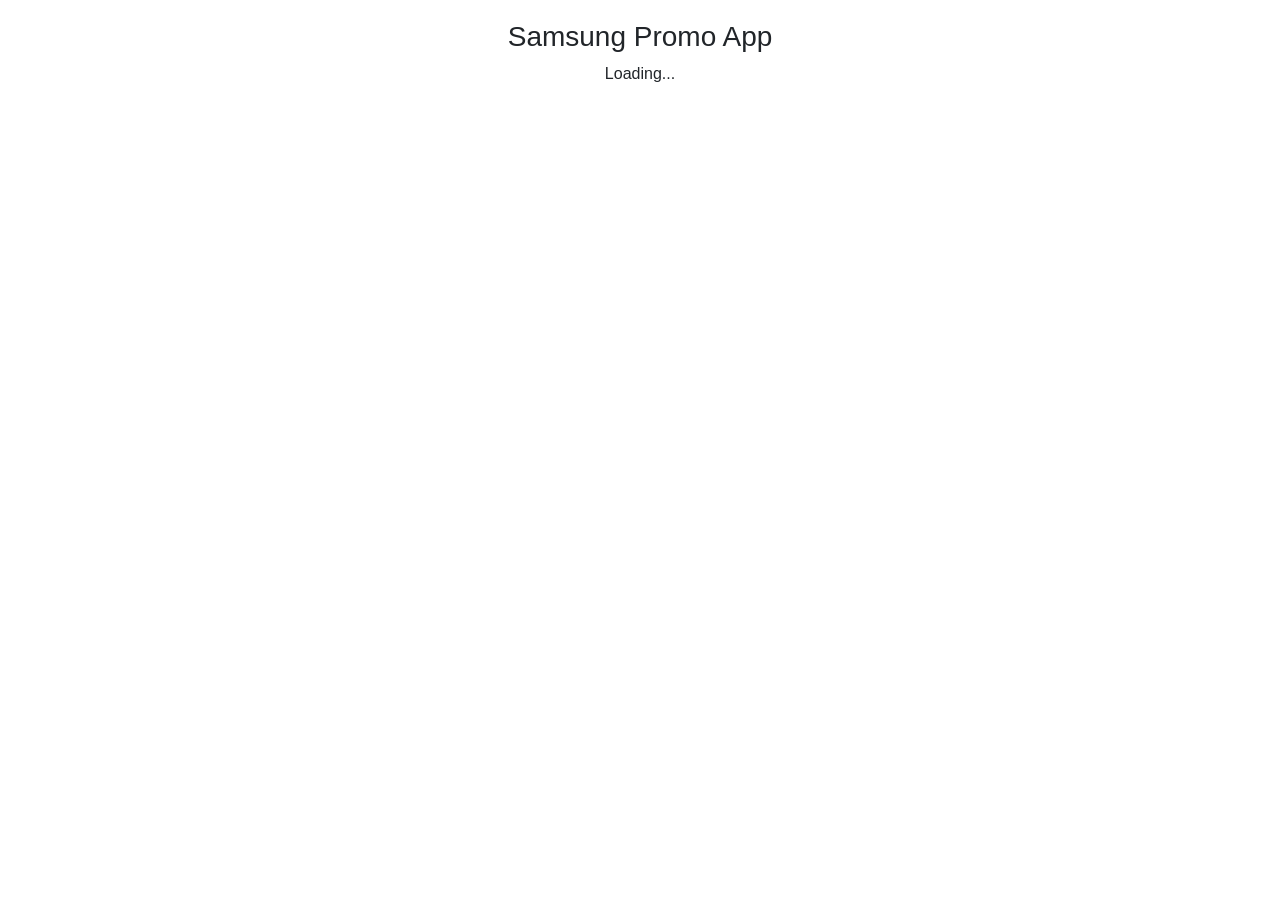
==== public/index.html @ 55f4d1cc "updated" ====
<!DOCTYPE html>
<html lang="en">
<head>
  <meta charset="UTF-8">
  <title>Samsung Promo App</title>
  <link rel="icon" href="2.jpg" type="image/gif" sizes="16x16">
  <style type="text/css">
    .imagesize{
  width: 100%;
  height: 600px;
}
  </style>

  <!--viewport -->
  <meta name="viewport" content="width=device-width, initial-scale=1">

  <!--bootstrap links start-->

  <link rel="stylesheet" href="https://maxcdn.bootstrapcdn.com/bootstrap/4.0.0/css/bootstrap.min.css" integrity="sha384-Gn5384xqQ1aoWXA+058RXPxPg6fy4IWvTNh0E263XmFcJlSAwiGgFAW/dAiS6JXm" crossorigin="anonymous">

<script src="https://code.jquery.com/jquery-3.2.1.slim.min.js" integrity="sha384-KJ3o2DKtIkvYIK3UENzmM7KCkRr/rE9/Qpg6aAZGJwFDMVNA/GpGFF93hXpG5KkN" crossorigin="anonymous"></script>
<script src="https://cdnjs.cloudflare.com/ajax/libs/popper.js/1.12.9/umd/popper.min.js" integrity="sha384-ApNbgh9B+Y1QKtv3Rn7W3mgPxhU9K/ScQsAP7hUibX39j7fakFPskvXusvfa0b4Q" crossorigin="anonymous"></script>
<script src="https://maxcdn.bootstrapcdn.com/bootstrap/4.0.0/js/bootstrap.min.js" integrity="sha384-JZR6Spejh4U02d8jOt6vLEHfe/JQGiRRSQQxSfFWpi1MquVdAyjUar5+76PVCmYl" crossorigin="anonymous"></script>

<!--bootstrap links end-->

	<script src="https://www.gstatic.com/firebasejs/5.0.4/firebase.js"></script>
	<script>
	  var config = {
	    apiKey: "AIzaSyDg0db87tCqXYxtG0iKQrXusgy9LTeqaeU",
	    authDomain: "samcogni124.firebaseapp.com",
	    databaseURL: "https://samcogni124.firebaseio.com",
	    projectId: "samcogni124",
	    storageBucket: "samcogni124.appspot.com",
	    messagingSenderId: "548947057181"
	  };
	  firebase.initializeApp(config);
	</script>
  <script src="https://cdn.firebase.com/libs/firebaseui/2.3.0/firebaseui.js"></script>
  <link type="text/css" rel="stylesheet" href="https://cdn.firebase.com/libs/firebaseui/2.3.0/firebaseui.css" />
  <link href="style.css" rel="stylesheet" type="text/css" media="screen" />

</head>
<body>
    <div id="container">
      <h3 style="margin-top: 20px;">Samsung Promo App</h3>
      <div id="loading">Loading...</div>
      <div id="loaded" class="hidden">
        <div id="main">
          <div id="user-signed-in" class="hidden">
            <div id="user-info" style="text-align: center;">
              <div class="service">
                <div class="text-center innertxt">
                   <div id="phone"></div>
                   <h1>Thank you...!</h1>
                   <h5>your coupon will be sent shortly</h5>
                </div>
              </div>
        <!--samsung mobile images row start-->

            <div class="container-fluid">
              <div class="row">
                <div class="col-lg-4 col-sm-12">
                  <a href="#"><img src="1.jpg" class="imagesize"></a>
                </div>



                <div class="col-lg-8 col-sm-12 offerdata">
                  <div class="scrollbar">
                  <h3 style="text-align: center; margin-top: 10px;">Dussehra Festive Consumer Offer</h3>
                  <h5>Offer period</h5>
                  <p>Offer shall be valid from October 19, 2020 – October 31, 2020. Samsung reserves the right to extend or dissolve the offer period at its sole discretion.</p>

                  <h5>Place & Outlet Coverage</h5>
                  <p>Offer valid only in States of Andhra Pradesh & Telangana. <br>
Offer not applicable on purchases made from Organized Trade and e-commerce websites or any other unauthorized seller.<br>
Request customer to check the offer’s availability before purchasing the product. 
</p>

                  <h5>Product Coverage</h5>
                  <p>Offer shall be applicable on all Samsung smartphones priced at or above Rs.15000.00 (“Products”).<br>
Note 20 Ultra 5G | Note 20 | S20 Ultra | S20+ | S20 | Note10+ | Note10 | Galaxy S20 FE | Galaxy S10 Lite | Galaxy Note10 Lite | A71 | A51 | A31 | A21s (All variants of mentioned models)<br>

Offer not valid on refurbished Products, Wearables and Tabs.
</p>

                  <h5>Eligibility of Participation </h5>
                  <p>Offer valid for Indian Citizens who have attained the age of 18 years or above, except employees & family members of Samsung & its affiliates/associate/subsidiary companies & their dealers/distributors/retailers, suppliers, advertising agencies & event management companies.<br><br>
Participant needs to purchase and activate the new Product from the Outlet during the Offer Period, failing which his or her participation shall stand forfeited.
</p>

                  <h5>Times Prime Subscription: </h5>
                  <p>Quarterly Subscription offer from “Times Prime” </p>

                  <h5>Steps to avail this Offer</h5>
                  <p>1. Customer have to buy the Product in offer only form the Outlets where Offer is available. <br>
2.  Customer should activate the purchased Product within three (03) days from the purchase date.<br>
3.  Customer have to validate his/her mobile number in the link which he will be receiving via message post Product purchase and activation. <br>
4.  Post validation, customer will get a Times Prime E-coupon code.<br>
</p>

                  <h5>How to avail this offer:</h5>
                  <p>1. Signup / Register on Times Prime using your mobile number or Email ID. <br>
2.  Post signup in Times Prime, you will be guided to main portal. <br>
3.  Click on the tab “Pay” to proceed further. <br>
4.  Pop up will come up to enter your E-Coupon. <br>
5.  Enter the code and enjoy the benefits. <br>
6.  All E-coupons ae valid till December 31, 2020 only. <br>
</p>

                  <h5>Times Prime Legal Disclaimer</h5>
                  <p>•  This Offer is governed by the laws of India and any disputes arising out of or in connection with this Offer will be subject to the exclusive jurisdiction of the courts at Gurugram, Haryana.<br>
• All terms and conditions related to Times Prime service shall be as per the Terms of Use available on Times Prime website. https://www.timesprime.com/ <br>
• For any assistance or queries related to Times Prime service please email at support@timesprime.com
</p>

                  <h5>General:</h5>
                  <p>•  These Offer(s) are provided by Samsung India Electronics Private Limited (“Samsung” or “Company”) or by other third-party partners as specifically mentioned in the concerned Offer on the Products.<br>
• Samsung reserves the right to change/alter & modify the terms & conditions of these Offers at any given point at its sole discretion without giving any reason whatsoever.<br>
• Samsung further reserves the right to amend/modify/withdraw/annul/extend the Offer at its sole discretion without any prior notice.<br>
• In no event shall Samsung be liable for losses or any incidental or consequential damages arising out of or in connection with the Offer, its services or its Terms (however arising, including negligence). Samsung shall not be responsible for any product or service liability of any kind.<br>
• In the event of any conflict or inconsistency regarding any instructions, rules and conditions on any advertising or promotional material relating to the Offer, these Terms and Conditions shall prevail over all such other instructions, rules and conditions.<br>
• All the Products under the Offer(s) mentioned in this document shall be with a Standard Manufacturer’s warranty as detailed in the warranty cards for each of the respective products.<br>
• EMI Offer(s) are provided solely at the issuer’s/ bank’s discretion, respectively. Samsung disclaims any and all claims in respect of the same. Under no circumstances shall Samsung and/or its affiliates and/or their directors, officers, agents or employees be held responsible for EMI Offer(s).<br>
• Decision of Samsung in relation to the Offer and matter incidental thereto shall be final and binding. These terms and/or any and all disputes arising or related to the Offers mentioned herein shall be governed by the laws of India and the courts located at Gurugram, Haryana shall have the exclusive jurisdiction.<br>
</p>

                </div>
                </div>
              </div> 
            </div>
          <!--samsung mobile images row end-->
             
              <div class="clearfix"></div>
            </div>
            <p>
              <button id="sign-out">Sign Out</button>
            </p>
          </div>

          

          <div id="user-signed-out" class="hidden">
            <div id="firebaseui-spa">
              <h3>Please verify with your phone number</h3>
              <div id="firebaseui-container"></div>
            </div>
          </div>
        </div>
      </div>
    </div>
    <script src="app.js"></script>
</body>
</html>
---- public/style.css ----
body {
  margin: 0;
}

#container {
  max-width: 600px;
  margin: 0 auto;
  text-align: center;
}

.clearfix {
  clear: both;
}

.hidden {
  display: none;
}

#user-info {
  border: none;
  clear: both;
  margin: 0 auto 20px;
  max-width: 400px;
  padding: 10px;
  text-align: left;
}
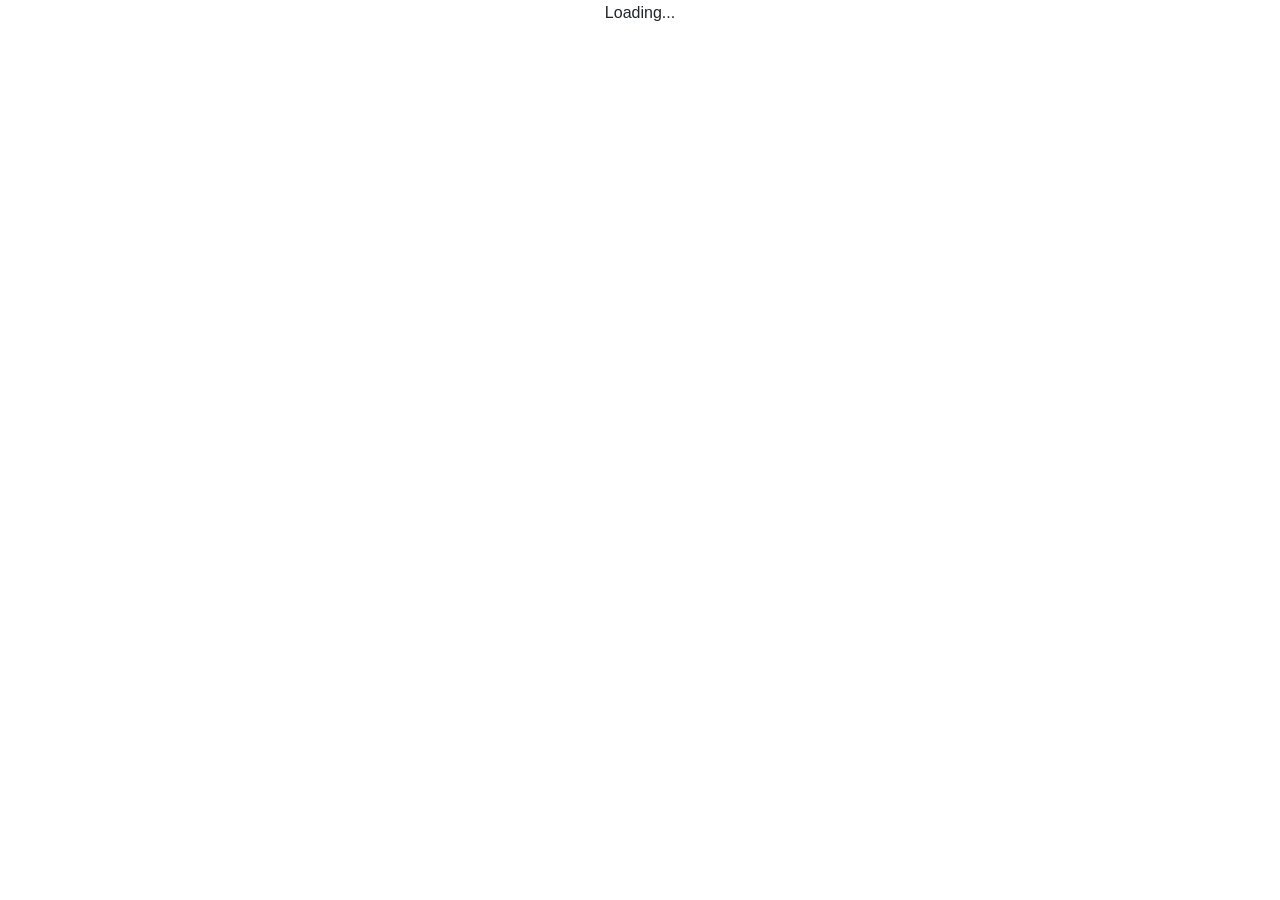
==== commit 94241750: "updated responsive" ====
--- a/public/index.html
+++ b/public/index.html
@@ -2,17 +2,20 @@
 <html lang="en">
 <head>
   <meta charset="UTF-8">
-  <title>Samsung Promo App</title>
-  <link rel="icon" href="2.jpg" type="image/gif" sizes="16x16">
+  <title>Samsung Festive Offer</title>
+  <link rel="icon" href="images/2.jpg" type="image/gif" sizes="16x16">
   <style type="text/css">
-    .imagesize{
-  width: 100%;
-  height: 600px;
-}
+  .imagesize{
+    width: 100%;
+    height: 600px;
+  }
   </style>
 
   <!--viewport -->
   <meta name="viewport" content="width=device-width, initial-scale=1">
+
+  <!--google fonts link-->
+  <link href="https://fonts.googleapis.com/css2?family=Yanone+Kaffeesatz&display=swap" rel="stylesheet">
 
   <!--bootstrap links start-->
 
@@ -27,12 +30,12 @@
 	<script src="https://www.gstatic.com/firebasejs/5.0.4/firebase.js"></script>
 	<script>
 	  var config = {
-	    apiKey: "AIzaSyDg0db87tCqXYxtG0iKQrXusgy9LTeqaeU",
-	    authDomain: "samcogni124.firebaseapp.com",
-	    databaseURL: "https://samcogni124.firebaseio.com",
-	    projectId: "samcogni124",
-	    storageBucket: "samcogni124.appspot.com",
-	    messagingSenderId: "548947057181"
+      		apiKey: "",
+      		authDomain: "",
+	    	databaseURL: "",
+	    	projectId: "",
+	    	storageBucket: "",
+	     	messagingSenderId: "",
 	  };
 	  firebase.initializeApp(config);
 	</script>
@@ -43,7 +46,6 @@
 </head>
 <body>
     <div id="container">
-      <h3 style="margin-top: 20px;">Samsung Promo App</h3>
       <div id="loading">Loading...</div>
       <div id="loaded" class="hidden">
         <div id="main">
@@ -61,7 +63,7 @@
             <div class="container-fluid">
               <div class="row">
                 <div class="col-lg-4 col-sm-12">
-                  <a href="#"><img src="1.jpg" class="imagesize"></a>
+                  <a href="#"><img src="/images/1.jpg" class="imagesize"></a>
                 </div>
 
 
@@ -75,7 +77,7 @@
                   <h5>Place & Outlet Coverage</h5>
                   <p>Offer valid only in States of Andhra Pradesh & Telangana. <br>
 Offer not applicable on purchases made from Organized Trade and e-commerce websites or any other unauthorized seller.<br>
-Request customer to check the offer’s availability before purchasing the product. 
+Request customer to check the offer’s availability before purchasing the product.
 </p>
 
                   <h5>Product Coverage</h5>
@@ -128,10 +130,10 @@
 
                 </div>
                 </div>
-              </div> 
+              </div>
             </div>
           <!--samsung mobile images row end-->
-             
+
               <div class="clearfix"></div>
             </div>
             <p>
@@ -139,17 +141,33 @@
             </p>
           </div>
 
-          
 
-          <div id="user-signed-out" class="hidden">
-            <div id="firebaseui-spa">
-              <h3>Please verify with your phone number</h3>
+  <div class="container-fluid">
+      <div class="row">
+        <div class="col-lg-12 col-sm-12">
+          <a href="#"><img src="/images/3.jpg" class="imageland"></a>
+          <a href="#"><img src="/images/4.jpg" class="imagelandmobile"></a>
+        </div>
+
+        </div>
+    </div>
+          <div class="service">
+            <div class="text-center innertxt">
+              <div id="user-signed-out" class="hidden">
+                <div id="firebaseui-spa">
+
+                <h4 style="margin-top: 10px;">Welcome to Samsung Samtphones Festive Offer Redemption Page <br>Andhra Pradesh & Telangana</h4>
+                <h5 style="margin-top: 20px;">Please verify with your phone number</h5>
+            </div>
+          </div>
               <div id="firebaseui-container"></div>
             </div>
           </div>
+
         </div>
       </div>
     </div>
     <script src="app.js"></script>
+
 </body>
 </html>
--- a/public/style.css
+++ b/public/style.css
@@ -1,10 +1,11 @@
 
 body {
   margin: 0;
+  line-height: 25px;
 }
 
 #container {
-  max-width: 600px;
+  max-width: 100%;
   margin: 0 auto;
   text-align: center;
 }
@@ -21,8 +22,47 @@
   border: none;
   clear: both;
   margin: 0 auto 20px;
-  max-width: 400px;
+  max-width: 100%;
   padding: 10px;
   text-align: left;
 }
 
+/*thank you container*/
+
+.service{
+  margin-bottom: 50px;
+  background-color: #fae1d2;
+  padding: 60px 0px;
+  width: 100%;
+}
+
+.text-center{
+  text-align: center;
+}
+
+.scrollbar{
+   overflow: scroll;
+   height: 600px;
+   padding-left: 50px;
+   text-align: justify;
+   font-size: 12px;
+   overflow-x: hidden;
+}
+
+@media only screen and (max-width: 767px){
+  .scrollbar{
+    padding-left: 10px;
+  }
+}
+
+.offerdata{
+  margin-top: 3px;
+}
+
+@media only screen and (max-width: 767px){
+  .offerdata{
+  margin-top: 50px;
+}
+}
+
+
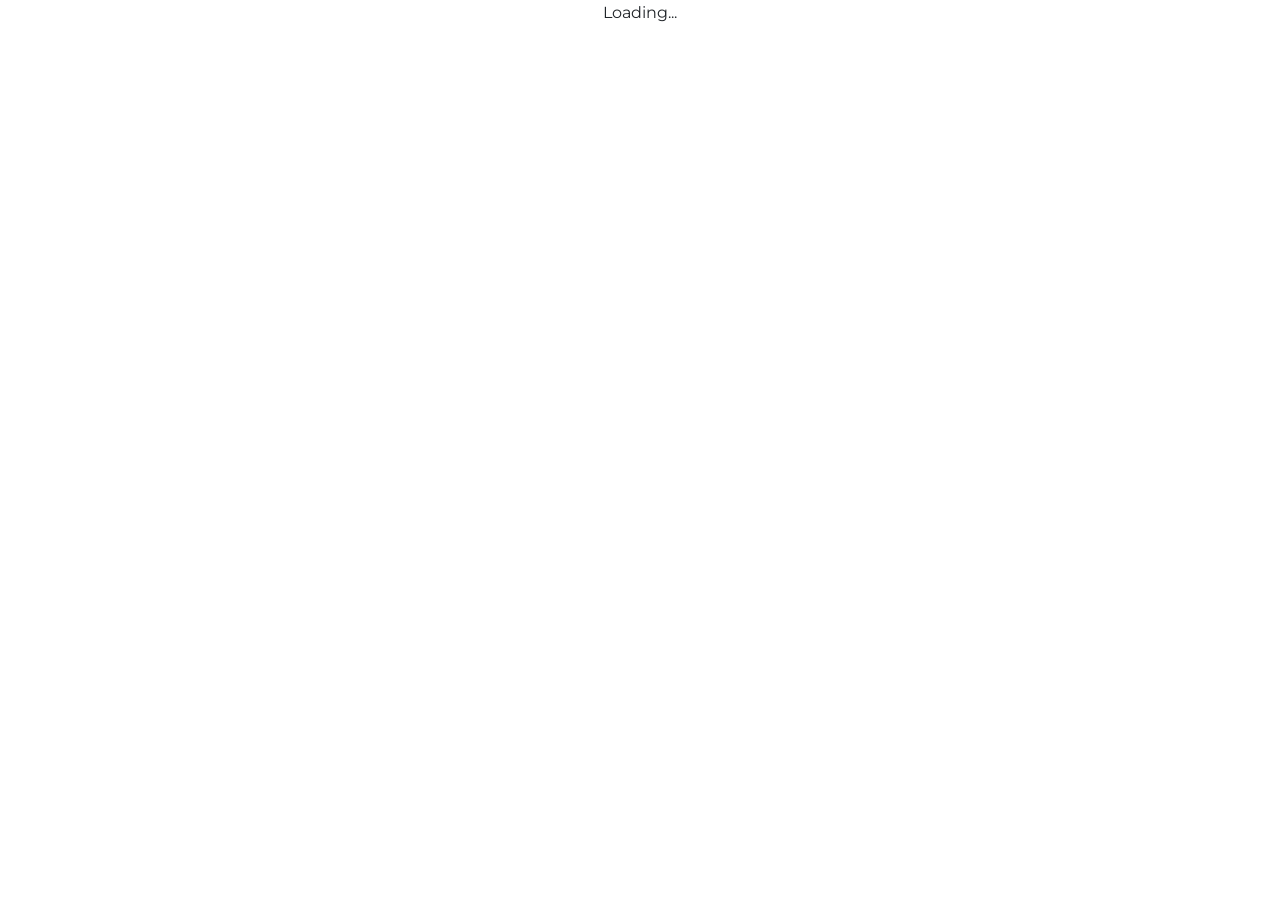
==== commit 9fd3af48: "Update index.html" ====
--- a/public/index.html
+++ b/public/index.html
@@ -3,7 +3,7 @@
 <head>
   <meta charset="UTF-8">
   <title>Samsung Festive Offer</title>
-  <link rel="icon" href="images/2.jpg" type="image/gif" sizes="16x16">
+  <link rel="icon" href="/images/2.jpg" type="image/gif" sizes="16x16">
   <style type="text/css">
   .imagesize{
     width: 100%;
@@ -14,9 +14,13 @@
   <!--viewport -->
   <meta name="viewport" content="width=device-width, initial-scale=1">
 
+  <!--favicon link-->
+
+  <link rel="shortcut icon" type="image/x-icon" href="samfavicon.png">
+
   <!--google fonts link-->
   <link href="https://fonts.googleapis.com/css2?family=Yanone+Kaffeesatz&display=swap" rel="stylesheet">
-
+  <link href="https://fonts.googleapis.com/css2?family=Montserrat:wght@300&display=swap" rel="stylesheet">
   <!--bootstrap links start-->
 
   <link rel="stylesheet" href="https://maxcdn.bootstrapcdn.com/bootstrap/4.0.0/css/bootstrap.min.css" integrity="sha384-Gn5384xqQ1aoWXA+058RXPxPg6fy4IWvTNh0E263XmFcJlSAwiGgFAW/dAiS6JXm" crossorigin="anonymous">
@@ -28,23 +32,27 @@
 <!--bootstrap links end-->
 
 	<script src="https://www.gstatic.com/firebasejs/5.0.4/firebase.js"></script>
-	<script>
-	  var config = {
-      		apiKey: "",
-      		authDomain: "",
-	    	databaseURL: "",
-	    	projectId: "",
-	    	storageBucket: "",
-	     	messagingSenderId: "",
-	  };
-	  firebase.initializeApp(config);
-	</script>
+  <script>
+    var config = {
+      apiKey: "AIzaSyBAYfrxbeyWPgIhTtzIaV2UkkEHaW4bbM8",
+      authDomain: "samsungfestivaloffer.firebaseapp.com",
+      databaseURL: "https://samsungfestivaloffer.firebaseio.com",
+      projectId: "samsungfestivaloffer",
+      storageBucket: "gs://samsungfestivaloffer.appspot.com",
+       messagingSenderId: "188715028992",
+    };
+    firebase.initializeApp(config);
+    var database = firebase.database();
+    var storage = firebase.storage();
+
+  </script>
   <script src="https://cdn.firebase.com/libs/firebaseui/2.3.0/firebaseui.js"></script>
   <link type="text/css" rel="stylesheet" href="https://cdn.firebase.com/libs/firebaseui/2.3.0/firebaseui.css" />
   <link href="style.css" rel="stylesheet" type="text/css" media="screen" />
 
 </head>
 <body>
+  <a id='top'></a>
     <div id="container">
       <div id="loading">Loading...</div>
       <div id="loaded" class="hidden">
@@ -54,21 +62,38 @@
               <div class="service">
                 <div class="text-center innertxt">
                    <div id="phone"></div>
-                   <h1>Thank you...!</h1>
-                   <h5>your coupon will be sent shortly</h5>
+
+                   <!--login image thankyou-->
+                   <div class="container-fluid">
+                      <div class="row">
+                        <div class="col-lg-12 col-sm-12">
+                          <a href="#"><img src="/images/5.jpg" class="imageland"></a>
+                          <a href="#"><img src="/images/6.jpg" class="imagelandmobile"></a>
+                        </div>
+
+                      </div>
+                  </div>
+                  <h3>Congratulations!</h3>
+                  <h5>You have successfully redeemed your Samsung Festive Offer. Your unique code for <b>Times Prime Membership</b> activation is SMTPVVA70M Download Times Prime App from Play Store Open the App & Click on "Have a gift/ referral code" on first screen and enter the code</h5>
+                  <h3>or</h3>
+                  <h5>Follow the below link to redeem your Times Prime Membership:<b></b></h5>
+                    <h5><a href='#'>https://www.timesprime.com/login?promo=SMTPVVA70M</a></h5>
+
+
+                  <!--<p><a href=#>https://www.timesprime.com/login?promo"<strong id="demo"></strong>"</a><p>-->
                 </div>
               </div>
         <!--samsung mobile images row start-->
 
             <div class="container-fluid">
               <div class="row">
-                <div class="col-lg-4 col-sm-12">
-                  <a href="#"><img src="/images/1.jpg" class="imagesize"></a>
-                </div>
+                <!--<div class="col-lg-4 col-sm-12">
+                  <a href="#"><img src="samsung1.jpeg" class="imagesize"></a>
+                </div>-->
 
 
 
-                <div class="col-lg-8 col-sm-12 offerdata">
+                <div class="col-lg-12 col-sm-12 offerdata">
                   <div class="scrollbar">
                   <h3 style="text-align: center; margin-top: 10px;">Dussehra Festive Consumer Offer</h3>
                   <h5>Offer period</h5>
@@ -136,28 +161,27 @@
 
               <div class="clearfix"></div>
             </div>
-            <p>
+            <!--<p>
               <button id="sign-out">Sign Out</button>
-            </p>
+            </p>-->
           </div>
 
 
-  <div class="container-fluid">
-      <div class="row">
-        <div class="col-lg-12 col-sm-12">
-          <a href="#"><img src="/images/3.jpg" class="imageland"></a>
-          <a href="#"><img src="/images/4.jpg" class="imagelandmobile"></a>
-        </div>
 
-        </div>
-    </div>
           <div class="service">
             <div class="text-center innertxt">
               <div id="user-signed-out" class="hidden">
                 <div id="firebaseui-spa">
+                  <div class="container-fluid">
+                    <div class="row">
+                      <div class="col-lg-12 col-sm-12">
+                        <a href="#"><img src="/images/3.jpg" class="imageland"></a>
+                        <a href="#"><img src="/images/4.jpg" class="imagelandmobile"></a>
+                      </div>
 
-                <h4 style="margin-top: 10px;">Welcome to Samsung Samtphones Festive Offer Redemption Page <br>Andhra Pradesh & Telangana</h4>
-                <h5 style="margin-top: 20px;">Please verify with your phone number</h5>
+                      </div>
+                  </div>
+                <!--<h5 style="margin-top: 20px;">Please verify with your phone number</h5>-->
             </div>
           </div>
               <div id="firebaseui-container"></div>
@@ -168,6 +192,6 @@
       </div>
     </div>
     <script src="app.js"></script>
-
+    <script>
 </body>
 </html>
--- a/public/style.css
+++ b/public/style.css
@@ -1,7 +1,9 @@
+
 
 body {
   margin: 0;
   line-height: 25px;
+  font-family: 'montserrat', sans-serif
 }
 
 #container {
@@ -32,7 +34,7 @@
 .service{
   margin-bottom: 50px;
   background-color: #fae1d2;
-  padding: 60px 0px;
+  padding: 30px 0px;
   width: 100%;
 }
 
@@ -65,4 +67,32 @@
 }
 }
 
+.imageland {
+  height: 300px;
+  width: 100%;
+  margin-top: 30px;
+  display: block;
+  box-shadow: 0px 0px 10px 10px #FAD7CE;
+}
 
+@media only screen and (max-width: 767px){
+ .imageland{
+   display: none;
+
+  }
+}
+/*landing page image mobile view */
+
+.imagelandmobile{
+  width: 100%;
+  margin-top: 10px;
+  box-shadow: 0px 0px 10px 10px #FAD7CE;
+
+}
+
+@media only screen and (min-width: 768px ) and (max-width: 2210px){
+  .imagelandmobile{
+    display: none;
+  }
+
+}
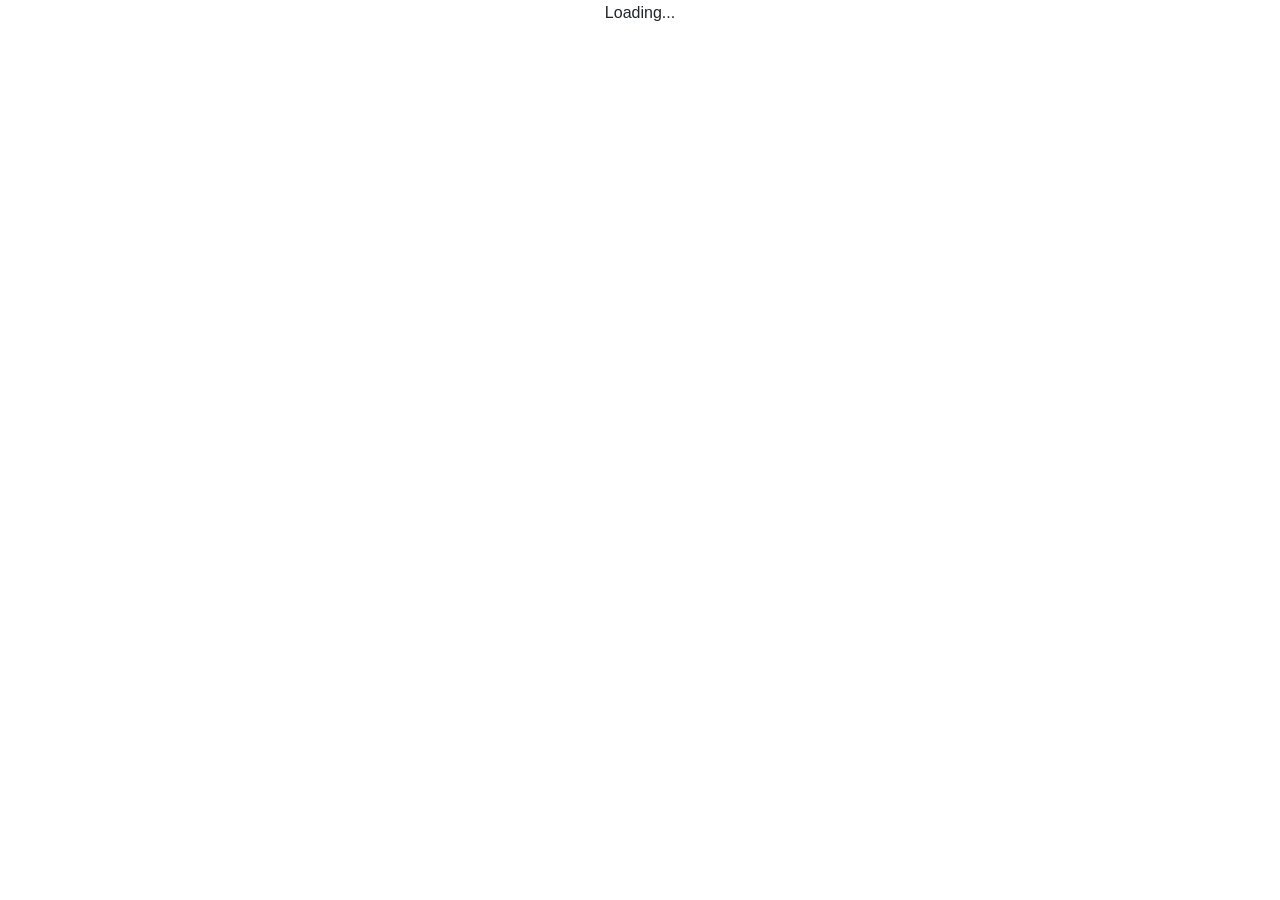
==== commit ea23b582: "Update index.html" ====
--- a/public/index.html
+++ b/public/index.html
@@ -73,11 +73,11 @@
 
                       </div>
                   </div>
-                  <h3>Congratulations!</h3>
-                  <h5>You have successfully redeemed your Samsung Festive Offer. Your unique code for <b>Times Prime Membership</b> activation is SMTPVVA70M Download Times Prime App from Play Store Open the App & Click on "Have a gift/ referral code" on first screen and enter the code</h5>
-                  <h3>or</h3>
-                  <h5>Follow the below link to redeem your Times Prime Membership:<b></b></h5>
-                    <h5><a href='#'>https://www.timesprime.com/login?promo=SMTPVVA70M</a></h5>
+                  <h3><b>Congratulations!</b></h3>
+                 <h6>You have successfully redeemed your Samsung Festive Offer. Your unique code for <b>Times Prime Membership</b> activation is <b style="color:#A16B6E; ">SMTPVVA70M</b> .<br/>Download Times Prime App from Play Store. Open the App & Click on "Have a gift/ referral code" on first screen and enter the code</h6>
+                 <h6>OR</h6>
+                 <h6>Follow the below link to redeem your<b> Times Prime Membership:</b></h6>
+                 <a href='#'>https://www.timesprime.com/login?promo=SMTPVVA70M</a>
 
 
                   <!--<p><a href=#>https://www.timesprime.com/login?promo"<strong id="demo"></strong>"</a><p>-->
--- a/public/style.css
+++ b/public/style.css
@@ -3,7 +3,6 @@
 body {
   margin: 0;
   line-height: 25px;
-  font-family: 'montserrat', sans-serif
 }
 
 #container {
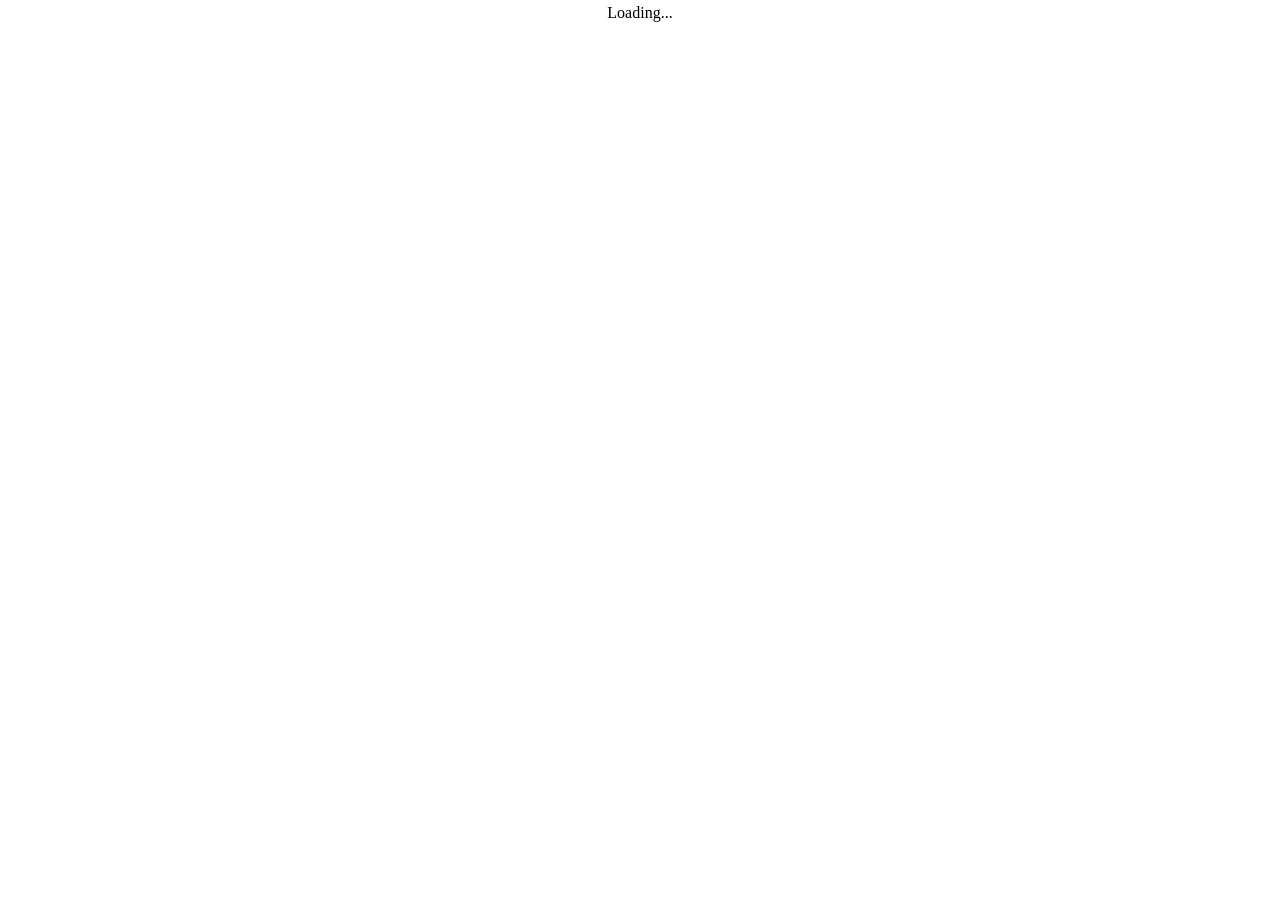
==== commit 9d378a82: "changes of UI" ====
--- a/public/index.html
+++ b/public/index.html
@@ -1,4 +1,3 @@
-<!DOCTYPE html>
 <html lang="en">
 <head>
   <meta charset="UTF-8">
@@ -15,17 +14,12 @@
   <meta name="viewport" content="width=device-width, initial-scale=1">
 
   <!--favicon link-->
-
-  <link rel="shortcut icon" type="image/x-icon" href="samfavicon.png">
+  <link href="https://fonts.googleapis.com/css2?family=Yanone+Kaffeesatz&display=swap" rel="stylesheet">
+  <link href="https://fonts.googleapis.com/css2?family=Montserrat:wght@300&display=swap" rel="stylesheet">
+  <!--<link rel="shortcut icon" type="image/x-icon" href="samfavicon.png">-->
 
   <!--google fonts link-->
   <link href="https://fonts.googleapis.com/css2?family=Yanone+Kaffeesatz&display=swap" rel="stylesheet">
-  <link href="https://fonts.googleapis.com/css2?family=Montserrat:wght@300&display=swap" rel="stylesheet">
-  <!--bootstrap links start-->
-
-  <link rel="stylesheet" href="https://maxcdn.bootstrapcdn.com/bootstrap/4.0.0/css/bootstrap.min.css" integrity="sha384-Gn5384xqQ1aoWXA+058RXPxPg6fy4IWvTNh0E263XmFcJlSAwiGgFAW/dAiS6JXm" crossorigin="anonymous">
-
-<script src="https://code.jquery.com/jquery-3.2.1.slim.min.js" integrity="sha384-KJ3o2DKtIkvYIK3UENzmM7KCkRr/rE9/Qpg6aAZGJwFDMVNA/GpGFF93hXpG5KkN" crossorigin="anonymous"></script>
 <script src="https://cdnjs.cloudflare.com/ajax/libs/popper.js/1.12.9/umd/popper.min.js" integrity="sha384-ApNbgh9B+Y1QKtv3Rn7W3mgPxhU9K/ScQsAP7hUibX39j7fakFPskvXusvfa0b4Q" crossorigin="anonymous"></script>
 <script src="https://maxcdn.bootstrapcdn.com/bootstrap/4.0.0/js/bootstrap.min.js" integrity="sha384-JZR6Spejh4U02d8jOt6vLEHfe/JQGiRRSQQxSfFWpi1MquVdAyjUar5+76PVCmYl" crossorigin="anonymous"></script>
 
@@ -52,7 +46,7 @@
 
 </head>
 <body>
-  <a id='top'></a>
+  <div id= 'frmObj'></div>
     <div id="container">
       <div id="loading">Loading...</div>
       <div id="loaded" class="hidden">
@@ -61,23 +55,25 @@
             <div id="user-info" style="text-align: center;">
               <div class="service">
                 <div class="text-center innertxt">
-                   <div id="phone"></div>
+                   <!--<div id="phone"></div>-->
 
                    <!--login image thankyou-->
                    <div class="container-fluid">
                       <div class="row">
                         <div class="col-lg-12 col-sm-12">
                           <a href="#"><img src="/images/5.jpg" class="imageland"></a>
-                          <a href="#"><img src="/images/6.jpg" class="imagelandmobile"></a>
+                          <!--<a id='top'><img src="/images/6.png" class="imagelandmobile2"></a>-->
                         </div>
 
                       </div>
                   </div>
-                  <h3><b>Congratulations!</b></h3>
-                 <h6>You have successfully redeemed your Samsung Festive Offer. Your unique code for <b>Times Prime Membership</b> activation is <b style="color:#A16B6E; ">SMTPVVA70M</b> .<br/>Download Times Prime App from Play Store. Open the App & Click on "Have a gift/ referral code" on first screen and enter the code</h6>
-                 <h6>OR</h6>
-                 <h6>Follow the below link to redeem your<b> Times Prime Membership:</b></h6>
-                 <a href='#'>https://www.timesprime.com/login?promo=SMTPVVA70M</a>
+
+                  <h3><b class="margin">Congratulations!</b></h3>
+                  <h6 class="margin1">You have successfully redeemed your Samsung Festive Offer. Your unique code for <b>Times Prime Membership</b> activation is <b style="color:#A16B6E; ">SMTPVVA70M</b> .<br/>Download Times Prime App from Play Store Open the App & Click on "Have a gift/ referral code" on first screen and <br>enter the code</br></h6>
+                  <h6 class="margin">OR</h6>
+                  <h6 class="margin">Follow the below link to redeem your<b> Times Prime Membership:</b></h6>
+                  <h6 class="margin"><a href='#'>https://www.timesprime.com/login?promo=SMTPVVA70M</a></h6>
+                  <a href="#"><img src="/images/7.png" class="imagelandmobile2"></a>
 
 
                   <!--<p><a href=#>https://www.timesprime.com/login?promo"<strong id="demo"></strong>"</a><p>-->
@@ -168,7 +164,7 @@
 
 
 
-          <div class="service">
+          <div>
             <div class="text-center innertxt">
               <div id="user-signed-out" class="hidden">
                 <div id="firebaseui-spa">
@@ -176,7 +172,7 @@
                     <div class="row">
                       <div class="col-lg-12 col-sm-12">
                         <a href="#"><img src="/images/3.jpg" class="imageland"></a>
-                        <a href="#"><img src="/images/4.jpg" class="imagelandmobile"></a>
+                        <a id='top' href="#"><img src="/images/4.jpg" class="imagelandmobile"></a>
                       </div>
 
                       </div>
@@ -187,11 +183,9 @@
               <div id="firebaseui-container"></div>
             </div>
           </div>
-
         </div>
       </div>
     </div>
     <script src="app.js"></script>
-    <script>
 </body>
 </html>
